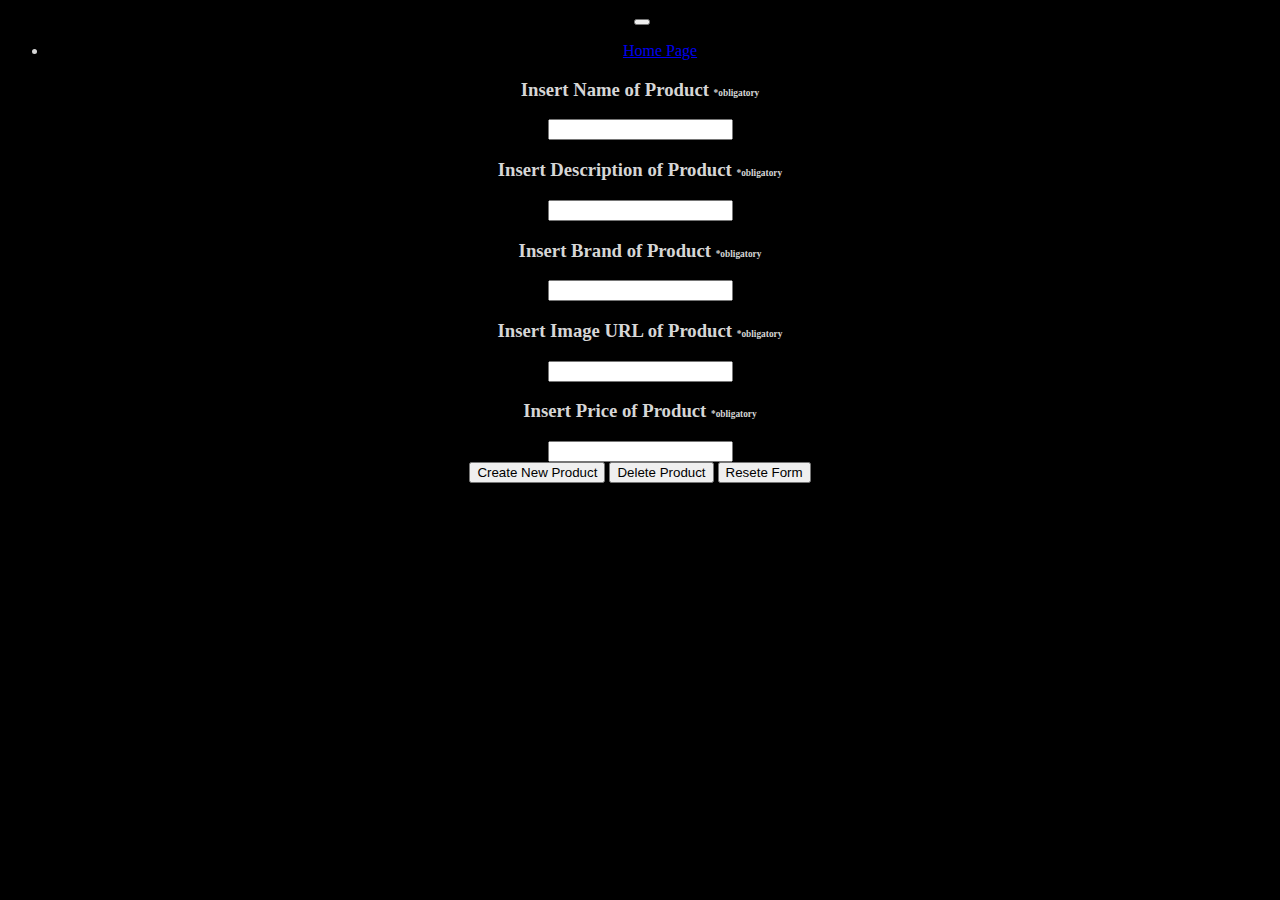
==== index.html @ 16bd0e59 "first commit" ====
<!DOCTYPE html>
<html lang="en">
  <head>
    <meta charset="utf-8" />
    <meta name="viewport" content="width=device-width, initial-scale=1" />
    <title>Bootstrap demo</title>
    <link
      href="https://cdn.jsdelivr.net/npm/bootstrap@5.3.1/dist/css/bootstrap.min.css"
      rel="stylesheet"
      integrity="sha384-4bw+/aepP/YC94hEpVNVgiZdgIC5+VKNBQNGCHeKRQN+PtmoHDEXuppvnDJzQIu9"
      crossorigin="anonymous"
    />
    <link rel="stylesheet" href="style.css" />
  </head>
  <body>
    <nav class="navbar navbar-expand-lg bg-body-tertiary">
      <div class="container-fluid">
        <a class="navbar-brand" href="homepage.html"
          ><img
            src="https://www.zarla.com/images/zarla-open-giochi-1x1-2400x2400-20210604-qcfyqm398j3r393gtbx6.png?crop=1:1,smart&width=250&dpr=2"
            alt=""
            style="height: 80px"
        /></a>
        <button
          class="navbar-toggler"
          type="button"
          data-bs-toggle="collapse"
          data-bs-target="#navbarNav"
          aria-controls="navbarNav"
          aria-expanded="false"
          aria-label="Toggle navigation"
        >
          <span class="navbar-toggler-icon"></span>
        </button>
        <div class="collapse navbar-collapse" id="navbarNav">
          <ul class="navbar-nav">
            <li class="nav-item">
              <a class="nav-link active btn btn-warning" aria-current="page" href="homepage.html">Home Page</a>
            </li>
          </ul>
        </div>
      </div>
    </nav>
    <form onsubmit="createFunction(event)">
      <h3 class="mt-5 mb-3">Insert Name of Product <span id="obligatory">*obligatory</span></h3>
      <input type="text" id="name" required />
      <h3 class="my-3">Insert Description of Product <span id="obligatory">*obligatory</span></h3>
      <input type="text" id="description" required />
      <h3>Insert Brand of Product <span id="obligatory">*obligatory</span></h3>
      <input type="text" id="brand" required />
      <h3 class="my-3">Insert Image URL of Product <span id="obligatory">*obligatory</span></h3>
      <input type="text" id="imageURL" required />
      <h3 class="my-3">Insert Price of Product <span id="obligatory">*obligatory</span></h3>
      <input type="text" id="price" required />
      <br />
      <button type="submit" class="btn btn-success mt-5 mx-3" id="create">Create New Product</button>
      <button type="button" class="btn btn-danger mt-5 d-none" id="delete">Delete Product</button>
      <button type="button" class="btn btn-danger mt-5" id="reset">Resete Form</button>
    </form>
    <script
      src="https://cdn.jsdelivr.net/npm/bootstrap@5.3.1/dist/js/bootstrap.bundle.min.js"
      integrity="sha384-HwwvtgBNo3bZJJLYd8oVXjrBZt8cqVSpeBNS5n7C8IVInixGAoxmnlMuBnhbgrkm"
      crossorigin="anonymous"
    ></script>
    <script src="script.js"></script>
  </body>
</html>
---- style.css ----
body {
  background-color: black;
  text-align: center;
  color: rgb(214, 214, 214);
}
.detailImg {
  width: 100%;
}
#obligatory {
  font-size: 50%;
}
#spinner {
  margin-inline: auto;
  margin-top: 20%;
}
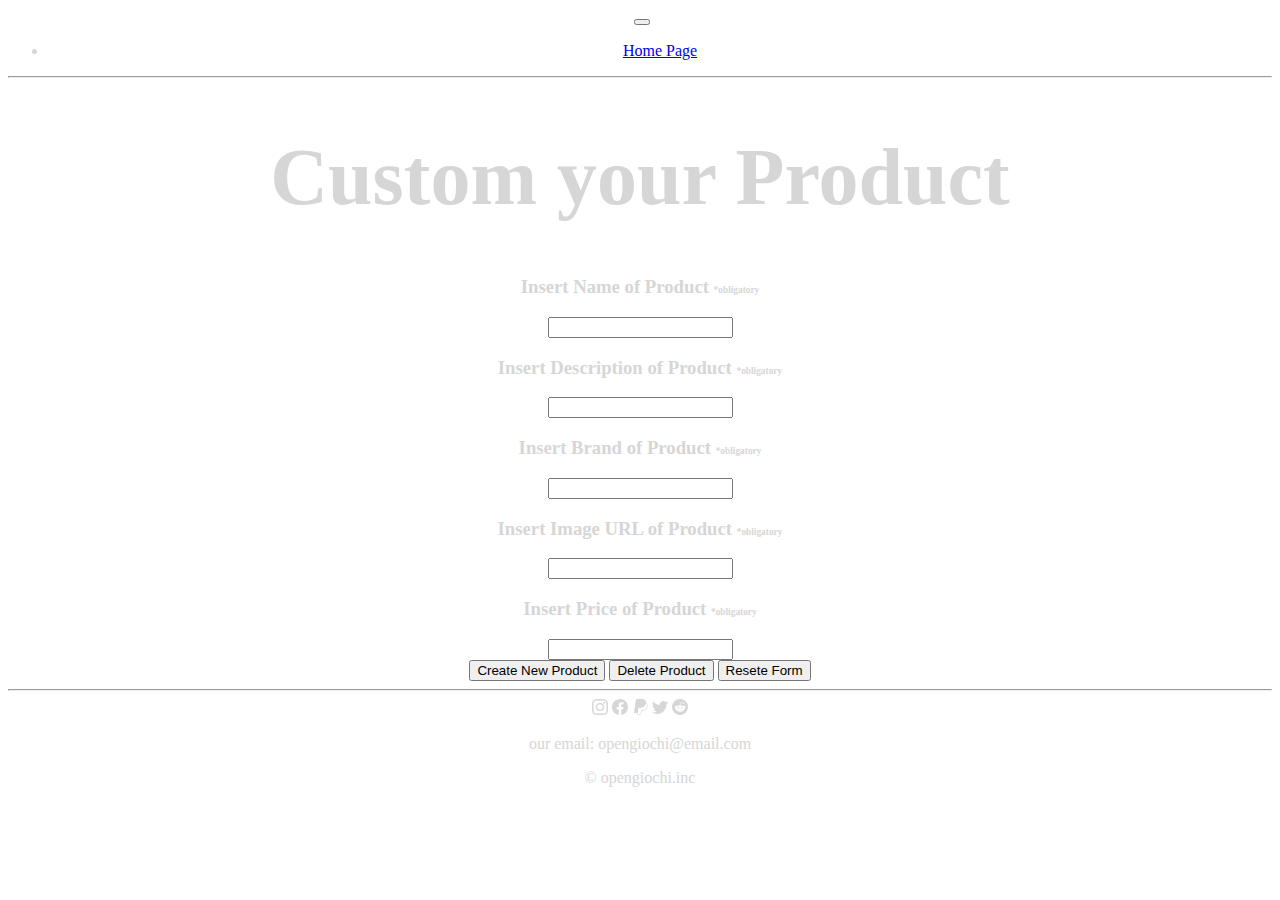
==== commit e48edf27: "add-footer-add-spinner-ditails-page-color-change" ====
--- a/index.html
+++ b/index.html
@@ -12,8 +12,8 @@
     />
     <link rel="stylesheet" href="style.css" />
   </head>
-  <body>
-    <nav class="navbar navbar-expand-lg bg-body-tertiary">
+  <body class="bg-dark">
+    <nav class="navbar navbar-expand-lg bg-dark">
       <div class="container-fluid">
         <a class="navbar-brand" href="homepage.html"
           ><img
@@ -41,6 +41,8 @@
         </div>
       </div>
     </nav>
+    <hr />
+    <h1 class="custom">Custom your Product</h1>
     <form onsubmit="createFunction(event)">
       <h3 class="mt-5 mb-3">Insert Name of Product <span id="obligatory">*obligatory</span></h3>
       <input type="text" id="name" required />
@@ -57,6 +59,74 @@
       <button type="button" class="btn btn-danger mt-5 d-none" id="delete">Delete Product</button>
       <button type="button" class="btn btn-danger mt-5" id="reset">Resete Form</button>
     </form>
+    <hr />
+    <footer>
+      <svg
+        xmlns="http://www.w3.org/2000/svg"
+        width="16"
+        height="16"
+        fill="currentColor"
+        class="bi bi-instagram mx-2"
+        viewBox="0 0 16 16"
+      >
+        <path
+          d="M8 0C5.829 0 5.556.01 4.703.048 3.85.088 3.269.222 2.76.42a3.917 3.917 0 0 0-1.417.923A3.927 3.927 0 0 0 .42 2.76C.222 3.268.087 3.85.048 4.7.01 5.555 0 5.827 0 8.001c0 2.172.01 2.444.048 3.297.04.852.174 1.433.372 1.942.205.526.478.972.923 1.417.444.445.89.719 1.416.923.51.198 1.09.333 1.942.372C5.555 15.99 5.827 16 8 16s2.444-.01 3.298-.048c.851-.04 1.434-.174 1.943-.372a3.916 3.916 0 0 0 1.416-.923c.445-.445.718-.891.923-1.417.197-.509.332-1.09.372-1.942C15.99 10.445 16 10.173 16 8s-.01-2.445-.048-3.299c-.04-.851-.175-1.433-.372-1.941a3.926 3.926 0 0 0-.923-1.417A3.911 3.911 0 0 0 13.24.42c-.51-.198-1.092-.333-1.943-.372C10.443.01 10.172 0 7.998 0h.003zm-.717 1.442h.718c2.136 0 2.389.007 3.232.046.78.035 1.204.166 1.486.275.373.145.64.319.92.599.28.28.453.546.598.92.11.281.24.705.275 1.485.039.843.047 1.096.047 3.231s-.008 2.389-.047 3.232c-.035.78-.166 1.203-.275 1.485a2.47 2.47 0 0 1-.599.919c-.28.28-.546.453-.92.598-.28.11-.704.24-1.485.276-.843.038-1.096.047-3.232.047s-2.39-.009-3.233-.047c-.78-.036-1.203-.166-1.485-.276a2.478 2.478 0 0 1-.92-.598 2.48 2.48 0 0 1-.6-.92c-.109-.281-.24-.705-.275-1.485-.038-.843-.046-1.096-.046-3.233 0-2.136.008-2.388.046-3.231.036-.78.166-1.204.276-1.486.145-.373.319-.64.599-.92.28-.28.546-.453.92-.598.282-.11.705-.24 1.485-.276.738-.034 1.024-.044 2.515-.045v.002zm4.988 1.328a.96.96 0 1 0 0 1.92.96.96 0 0 0 0-1.92zm-4.27 1.122a4.109 4.109 0 1 0 0 8.217 4.109 4.109 0 0 0 0-8.217zm0 1.441a2.667 2.667 0 1 1 0 5.334 2.667 2.667 0 0 1 0-5.334z"
+        />
+      </svg>
+      <svg
+        xmlns="http://www.w3.org/2000/svg"
+        width="16"
+        height="16"
+        fill="currentColor"
+        class="bi bi-facebook mx-2"
+        viewBox="0 0 16 16"
+      >
+        <path
+          d="M16 8.049c0-4.446-3.582-8.05-8-8.05C3.58 0-.002 3.603-.002 8.05c0 4.017 2.926 7.347 6.75 7.951v-5.625h-2.03V8.05H6.75V6.275c0-2.017 1.195-3.131 3.022-3.131.876 0 1.791.157 1.791.157v1.98h-1.009c-.993 0-1.303.621-1.303 1.258v1.51h2.218l-.354 2.326H9.25V16c3.824-.604 6.75-3.934 6.75-7.951z"
+        />
+      </svg>
+      <svg
+        xmlns="http://www.w3.org/2000/svg"
+        width="16"
+        height="16"
+        fill="currentColor"
+        class="bi bi-paypal mx-2"
+        viewBox="0 0 16 16"
+      >
+        <path
+          d="M14.06 3.713c.12-1.071-.093-1.832-.702-2.526C12.628.356 11.312 0 9.626 0H4.734a.7.7 0 0 0-.691.59L2.005 13.509a.42.42 0 0 0 .415.486h2.756l-.202 1.28a.628.628 0 0 0 .62.726H8.14c.429 0 .793-.31.862-.731l.025-.13.48-3.043.03-.164.001-.007a.351.351 0 0 1 .348-.297h.38c1.266 0 2.425-.256 3.345-.91.379-.27.712-.603.993-1.005a4.942 4.942 0 0 0 .88-2.195c.242-1.246.13-2.356-.57-3.154a2.687 2.687 0 0 0-.76-.59l-.094-.061ZM6.543 8.82a.695.695 0 0 1 .321-.079H8.3c2.82 0 5.027-1.144 5.672-4.456l.003-.016c.217.124.4.27.548.438.546.623.679 1.535.45 2.71-.272 1.397-.866 2.307-1.663 2.874-.802.57-1.842.815-3.043.815h-.38a.873.873 0 0 0-.863.734l-.03.164-.48 3.043-.024.13-.001.004a.352.352 0 0 1-.348.296H5.595a.106.106 0 0 1-.105-.123l.208-1.32.845-5.214Z"
+        />
+      </svg>
+      <svg
+        xmlns="http://www.w3.org/2000/svg"
+        width="16"
+        height="16"
+        fill="currentColor"
+        class="bi bi-twitter mx-2"
+        viewBox="0 0 16 16"
+      >
+        <path
+          d="M5.026 15c6.038 0 9.341-5.003 9.341-9.334 0-.14 0-.282-.006-.422A6.685 6.685 0 0 0 16 3.542a6.658 6.658 0 0 1-1.889.518 3.301 3.301 0 0 0 1.447-1.817 6.533 6.533 0 0 1-2.087.793A3.286 3.286 0 0 0 7.875 6.03a9.325 9.325 0 0 1-6.767-3.429 3.289 3.289 0 0 0 1.018 4.382A3.323 3.323 0 0 1 .64 6.575v.045a3.288 3.288 0 0 0 2.632 3.218 3.203 3.203 0 0 1-.865.115 3.23 3.23 0 0 1-.614-.057 3.283 3.283 0 0 0 3.067 2.277A6.588 6.588 0 0 1 .78 13.58a6.32 6.32 0 0 1-.78-.045A9.344 9.344 0 0 0 5.026 15z"
+        />
+      </svg>
+      <svg
+        xmlns="http://www.w3.org/2000/svg"
+        width="16"
+        height="16"
+        fill="currentColor"
+        class="bi bi-reddit mx-2"
+        viewBox="0 0 16 16"
+      >
+        <path
+          d="M6.167 8a.831.831 0 0 0-.83.83c0 .459.372.84.83.831a.831.831 0 0 0 0-1.661zm1.843 3.647c.315 0 1.403-.038 1.976-.611a.232.232 0 0 0 0-.306.213.213 0 0 0-.306 0c-.353.363-1.126.487-1.67.487-.545 0-1.308-.124-1.671-.487a.213.213 0 0 0-.306 0 .213.213 0 0 0 0 .306c.564.563 1.652.61 1.977.61zm.992-2.807c0 .458.373.83.831.83.458 0 .83-.381.83-.83a.831.831 0 0 0-1.66 0z"
+        />
+        <path
+          d="M16 8A8 8 0 1 1 0 8a8 8 0 0 1 16 0zm-3.828-1.165c-.315 0-.602.124-.812.325-.801-.573-1.9-.945-3.121-.993l.534-2.501 1.738.372a.83.83 0 1 0 .83-.869.83.83 0 0 0-.744.468l-1.938-.41a.203.203 0 0 0-.153.028.186.186 0 0 0-.086.134l-.592 2.788c-1.24.038-2.358.41-3.17.992-.21-.2-.496-.324-.81-.324a1.163 1.163 0 0 0-.478 2.224c-.02.115-.029.23-.029.353 0 1.795 2.091 3.256 4.669 3.256 2.577 0 4.668-1.451 4.668-3.256 0-.114-.01-.238-.029-.353.401-.181.688-.592.688-1.069 0-.65-.525-1.165-1.165-1.165z"
+        />
+      </svg>
+      <p class="mt-2">our email: opengiochi@email.com</p>
+      <p>&copy opengiochi.inc</p>
+    </footer>
     <script
       src="https://cdn.jsdelivr.net/npm/bootstrap@5.3.1/dist/js/bootstrap.bundle.min.js"
       integrity="sha384-HwwvtgBNo3bZJJLYd8oVXjrBZt8cqVSpeBNS5n7C8IVInixGAoxmnlMuBnhbgrkm"
--- a/style.css
+++ b/style.css
@@ -1,9 +1,9 @@
 body {
-  background-color: black;
   text-align: center;
   color: rgb(214, 214, 214);
 }
-.detailImg {
+.detailImg,
+.homepageImg {
   width: 100%;
 }
 #obligatory {
@@ -13,3 +13,6 @@
   margin-inline: auto;
   margin-top: 20%;
 }
+.custom {
+  font-size: 500%;
+}
